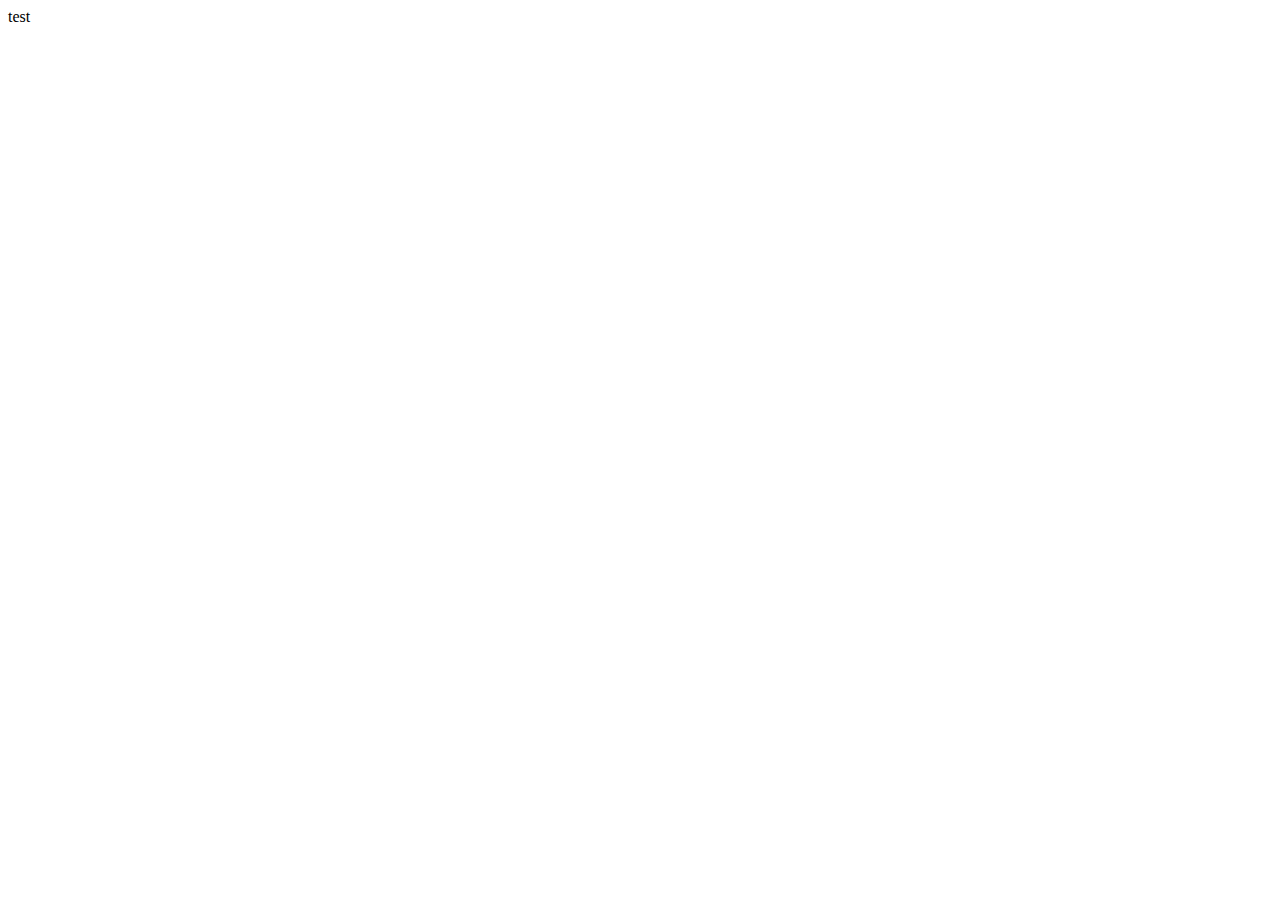
==== index.html @ 30c3e0fc "Create index.html" ====
<!DOCTYPE html>
<html lang="en">
<head>
    <meta charset="UTF-8">
    <meta http-equiv="X-UA-Compatible" content="IE=edge">
    <meta name="viewport" content="width=device-width, initial-scale=1.0">
    <title>Document</title>
</head>
<body>
    test
</body>
</html>
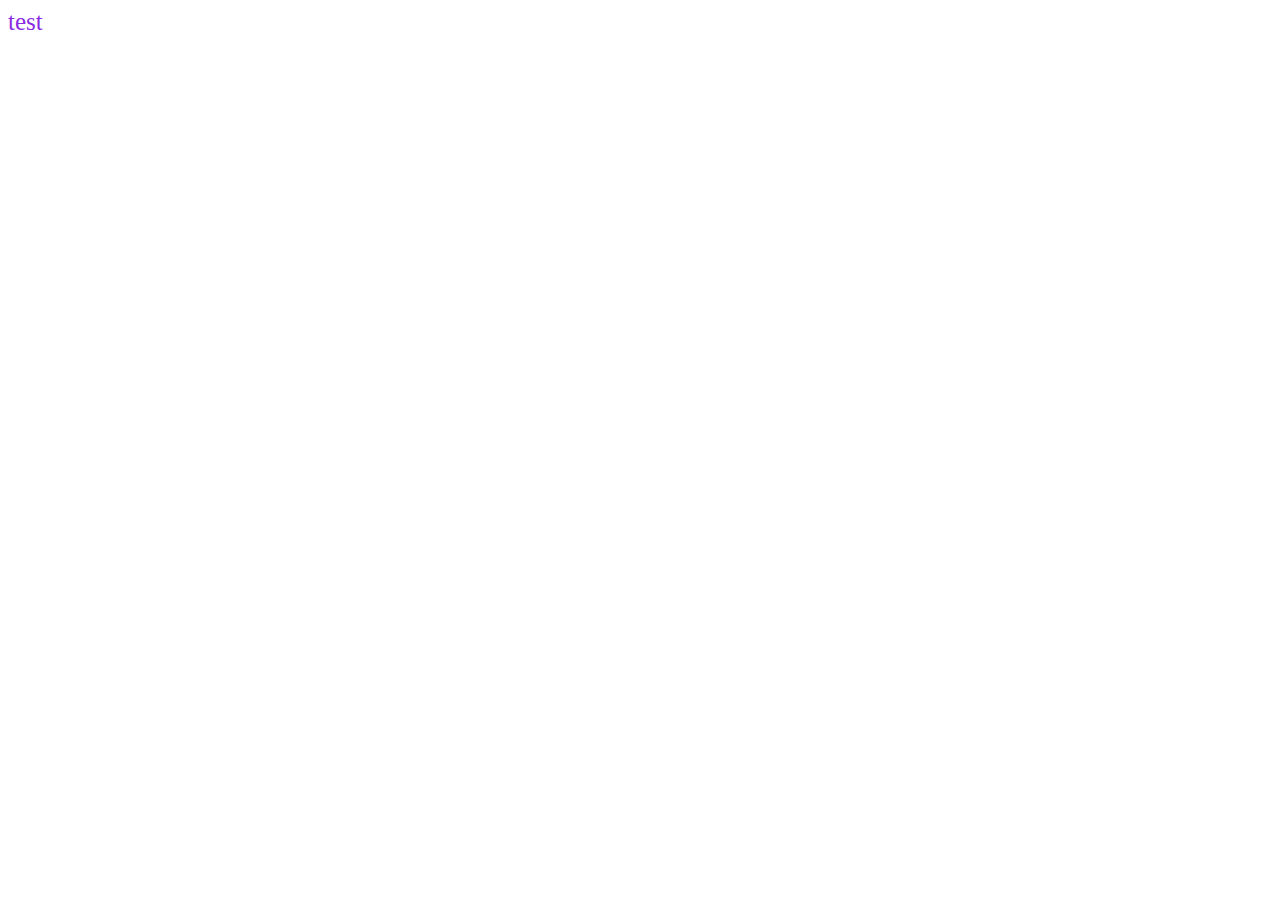
==== commit 20fd48ec: "Update index.html" ====
--- a/index.html
+++ b/index.html
@@ -1,12 +1,13 @@
 <!DOCTYPE html>
 <html lang="en">
-<head>
-    <meta charset="UTF-8">
-    <meta http-equiv="X-UA-Compatible" content="IE=edge">
-    <meta name="viewport" content="width=device-width, initial-scale=1.0">
-    <title>Document</title>
-</head>
-<body>
-    test
-</body>
+	<head>
+		<meta charset="UTF-8" />
+		<meta http-equiv="X-UA-Compatible" content="IE=edge" />
+		<meta name="viewport" content="width=device-width, initial-scale=1.0" />
+		<title>NadMorzami</title>
+        	<link rel="stylesheet" href="style.css">
+	</head>
+	<body>
+		test
+	</body>
 </html>
--- a/style.css
+++ b/style.css
@@ -0,0 +1,4 @@
+body {
+    color: blueviolet;
+    font-size: 25px;
+}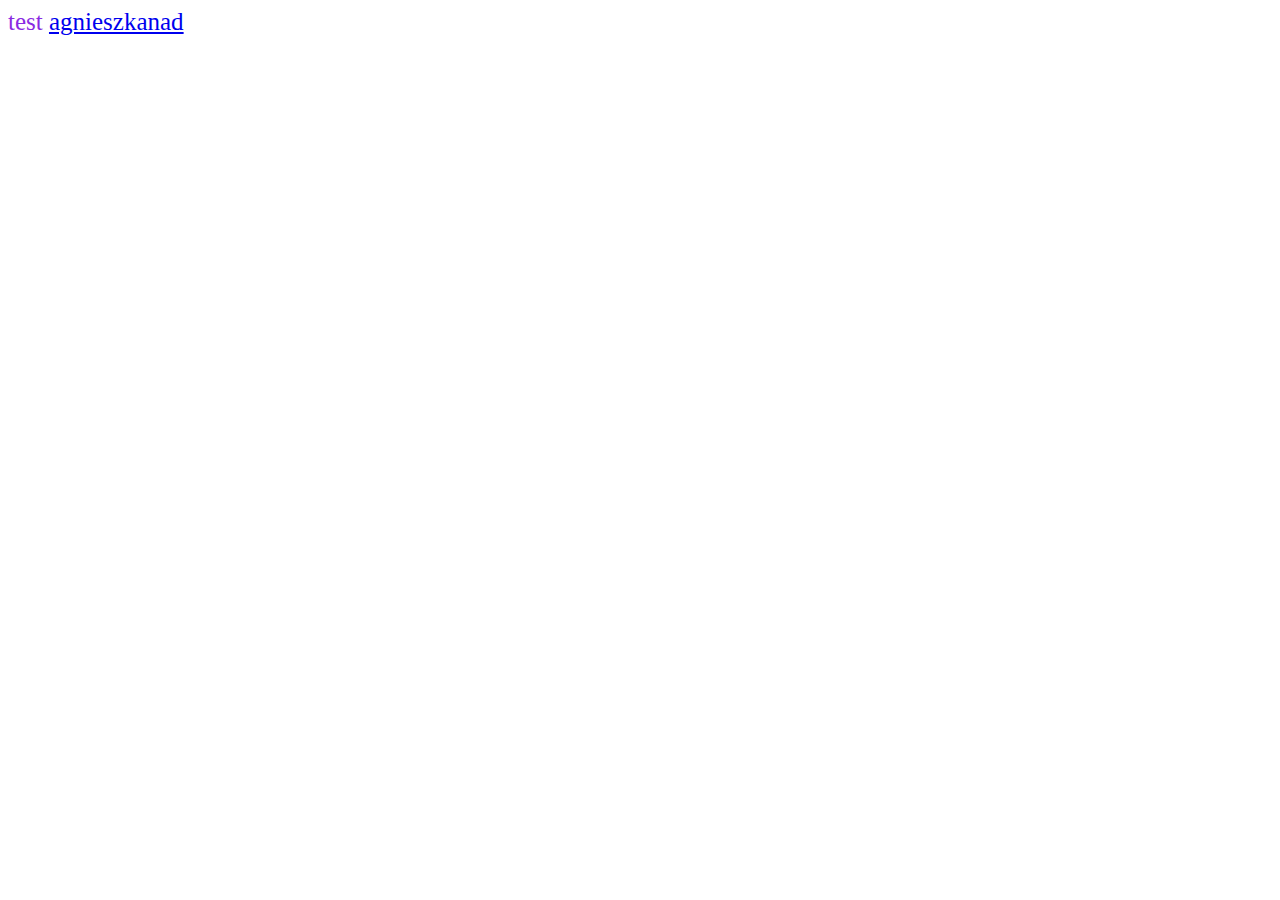
==== commit df5f44b1: "hiperlacze" ====
--- a/index.html
+++ b/index.html
@@ -5,9 +5,10 @@
 		<meta http-equiv="X-UA-Compatible" content="IE=edge" />
 		<meta name="viewport" content="width=device-width, initial-scale=1.0" />
 		<title>NadMorzami</title>
-        	<link rel="stylesheet" href="style.css">
+        <link rel="stylesheet" href="style.css">
 	</head>
 	<body>
 		test
+        <a href="agnieszkanad.html">agnieszkanad</a>
 	</body>
 </html>
